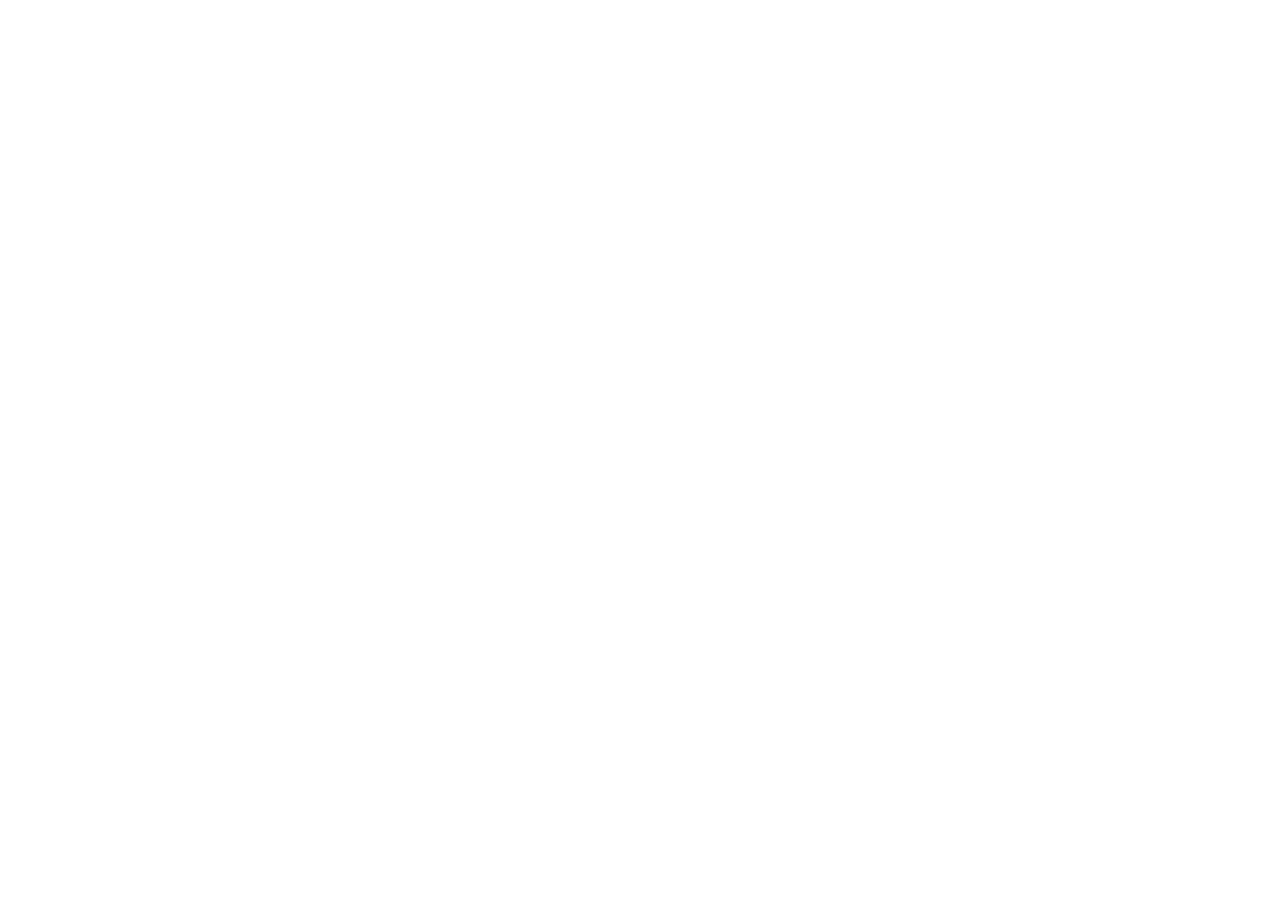
==== index.html @ 0a0a8fde "add title" ====
<!DOCTYPE html>
<html lang="en">
  <head>
    <meta charset="UTF-8" />
    <meta http-equiv="X-UA-Compatible" content="IE=edge" />
    <meta name="viewport" content="width=device-width, initial-scale=1.0" />
    <link rel="stylesheet" href="css/styles.css" />
    <title>Quiz-App</title>
  </head>

  <body></body>
</html>
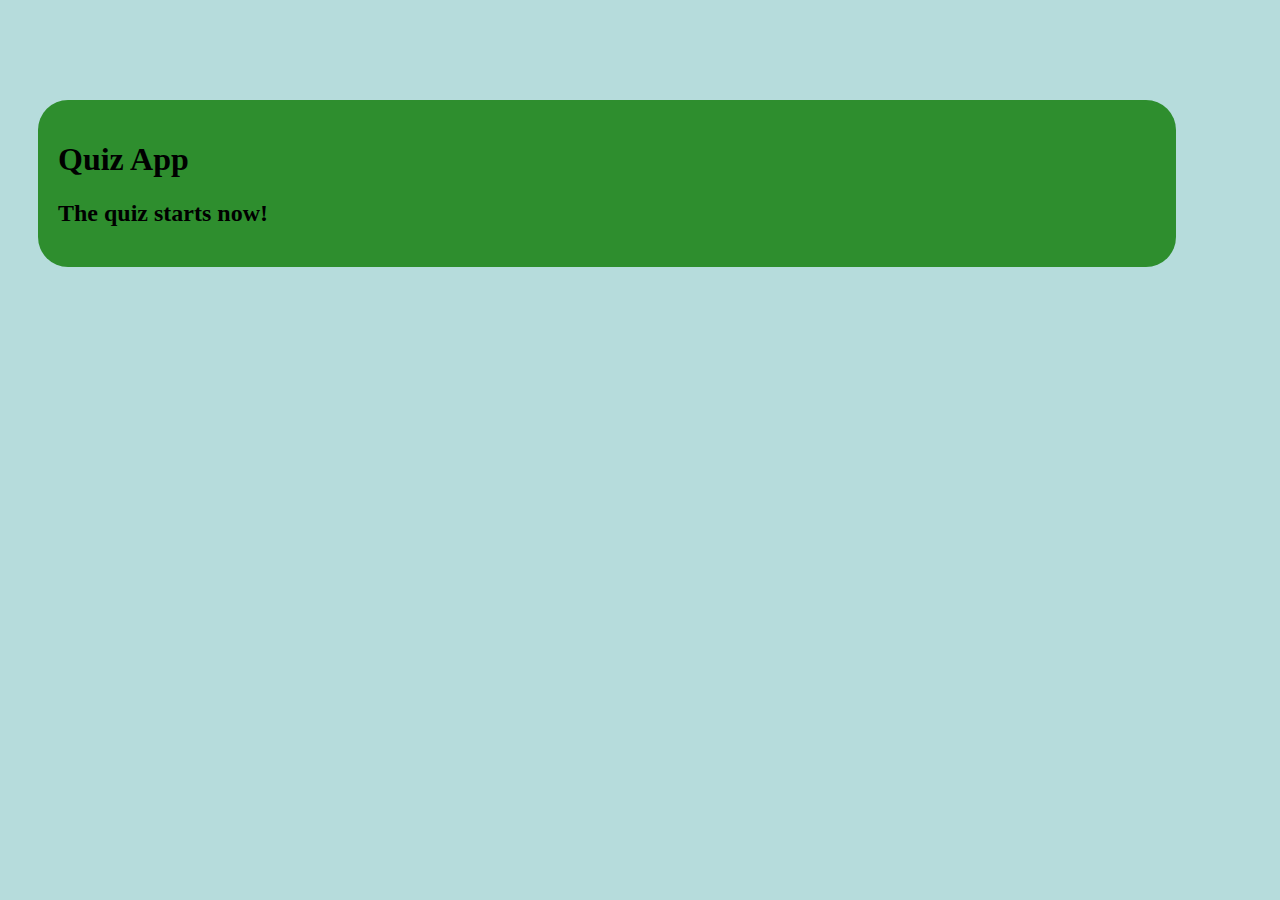
==== commit ff5a9664: "fill out main and css" ====
--- a/index.html
+++ b/index.html
@@ -5,8 +5,19 @@
     <meta http-equiv="X-UA-Compatible" content="IE=edge" />
     <meta name="viewport" content="width=device-width, initial-scale=1.0" />
     <link rel="stylesheet" href="css/styles.css" />
-    <title>Quiz-App</title>
+    <title>Quiz</title>
   </head>
 
-  <body></body>
+  <body>
+<header>
+    <div class="app">
+    <h1>Quiz App</h1>
+    <div class="quiz">
+        <h2 id="subhead">The quiz starts now!</h2>
+        </div>
+      </div>
+    </div>
+</header>
+
+  </body>
 </html>
--- a/css/styles.css
+++ b/css/styles.css
@@ -0,0 +1,15 @@
+* {
+  box-sizing: border-box;
+}
+
+body {
+  background-color: rgb(182, 220, 220);
+}
+
+.app {
+  background: rgb(46, 142, 46);
+  width: 90%;
+  margin: 100px 30px 0;
+  border-radius: 30px;
+  padding: 20px;
+}
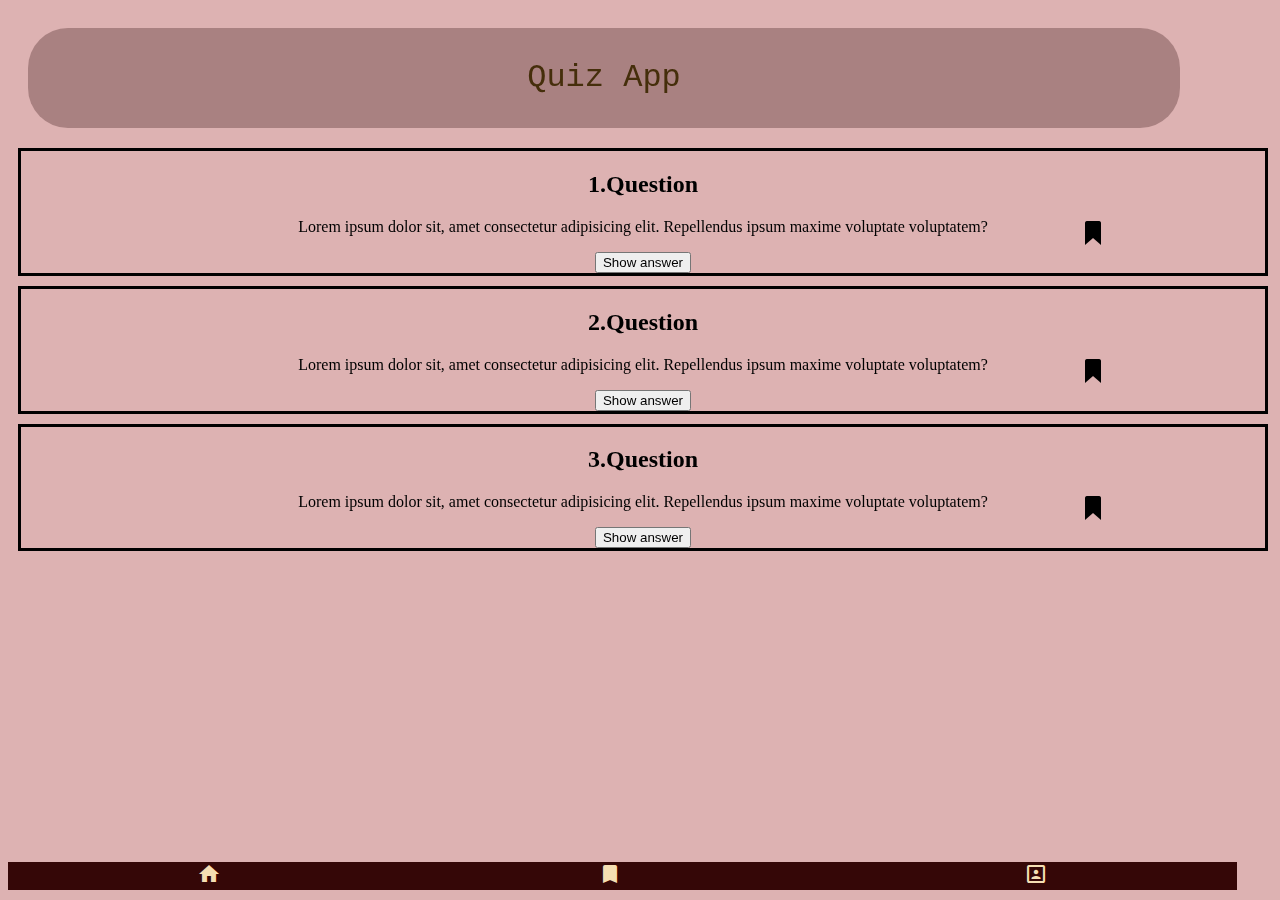
==== commit 081857c6: "main revised & add new classes" ====
--- a/index.html
+++ b/index.html
@@ -5,19 +5,63 @@
     <meta http-equiv="X-UA-Compatible" content="IE=edge" />
     <meta name="viewport" content="width=device-width, initial-scale=1.0" />
     <link rel="stylesheet" href="css/styles.css" />
+    <link
+      rel="stylesheet"
+      href="https://fonts.googleapis.com/icon?family=Material+Icons"
+    />
     <title>Quiz</title>
   </head>
 
   <body>
-<header>
-    <div class="app">
-    <h1>Quiz App</h1>
-    <div class="quiz">
-        <h2 id="subhead">The quiz starts now!</h2>
-        </div>
-      </div>
-    </div>
-</header>
+    <header class="app"><h1>Quiz App</h1></header>
 
+    <main class="quiz-card">
+      <section class="question-card">
+        <h2 class="card__headline m-0">1.Question</h2>
+        <img
+          src="images/icons8-lesezeichen-30.png"
+          alt="dark bookmark"
+          class="logo"
+        />
+        <p class="question">
+          Lorem ipsum dolor sit, amet consectetur adipisicing elit. Repellendus
+          ipsum maxime voluptate voluptatem?
+        </p>
+        <button class="answer-button">Show answer</button>
+      </section>
+
+      <section class="question-card">
+        <h2 class="card__headline m-0">2.Question</h2>
+        <img
+          src="images/icons8-lesezeichen-30.png"
+          alt="dark bookmark"
+          class="logo"
+        />
+        <p class="question">
+          Lorem ipsum dolor sit, amet consectetur adipisicing elit. Repellendus
+          ipsum maxime voluptate voluptatem?
+        </p>
+        <button class="answer-button">Show answer</button>
+      </section>
+
+      <section class="question-card">
+        <h2 class="card__headline m-0">3.Question</h2>
+        <img
+          src="images/icons8-lesezeichen-30.png"
+          alt="dark bookmark"
+          class="logo"
+        />
+        <p class="question">
+          Lorem ipsum dolor sit, amet consectetur adipisicing elit. Repellendus
+          ipsum maxime voluptate voluptatem?
+        </p>
+        <button class="answer-button">Show answer</button>
+      </section>
+    </main>
+    <nav class="nav">
+      <a class="nav-bar"><i class="material-icons md-36">home</i></a>
+      <a class="navbar"><i class="material-icons md-36">bookmarks</i></a>
+      <a class="navbar"><i class="material-icons md-36">portrait</i></a>
+    </nav>
   </body>
 </html>
--- a/css/styles.css
+++ b/css/styles.css
@@ -3,13 +3,56 @@
 }
 
 body {
-  background-color: rgb(182, 220, 220);
+  background-color: rgb(221, 178, 178);
+  width: 100%;
+  position: fixed;
 }
 
 .app {
-  background: rgb(46, 142, 46);
+  background: rgb(169, 129, 129);
   width: 90%;
-  margin: 100px 30px 0;
-  border-radius: 30px;
-  padding: 20px;
+  margin: 20px;
+  border-radius: 40px;
+  padding: 10px;
 }
+
+.app h1 {
+  color: rgb(69, 46, 11);
+  font-family: "Courier New", Courier, monospace;
+  font-weight: 400;
+  text-align: center;
+}
+
+nav {
+  display: grid;
+  grid-auto-flow: column;
+  background-color: rgb(53, 7, 7);
+  bottom: 10px;
+  position: fixed;
+  width: 96%;
+}
+
+nav a {
+  position: relative;
+  color: wheat;
+  text-align: center;
+}
+
+.question-card {
+  position: relative;
+  text-align: center;
+  border: 3px solid;
+  margin-top: 10px;
+  margin-left: 10px;
+  margin-right: 20px;
+  margin-bottom: 10px;
+}
+
+.question {
+  text-align: center;
+}
+
+.logo {
+  padding-left: 35%;
+  position: absolute;
+}
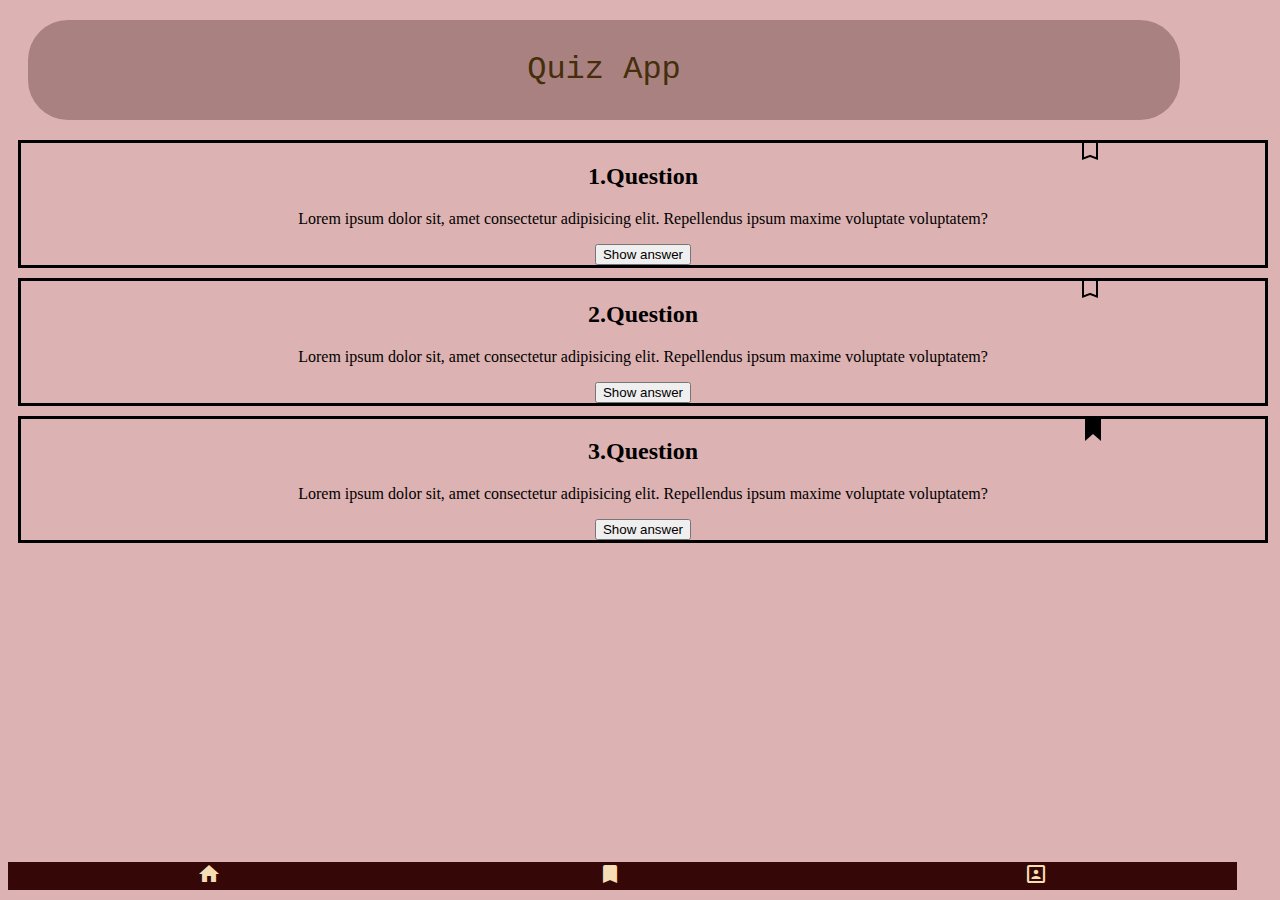
==== commit 6e913194: "created profile.html & bookmark.html and added them. Also changed the navbar" ====
--- a/index.html
+++ b/index.html
@@ -19,9 +19,9 @@
       <section class="question-card">
         <h2 class="card__headline m-0">1.Question</h2>
         <img
-          src="images/icons8-lesezeichen-30.png"
+          src="images/icons8-lesezeichen-24.png"
           alt="dark bookmark"
-          class="logo"
+          class="logo1"
         />
         <p class="question">
           Lorem ipsum dolor sit, amet consectetur adipisicing elit. Repellendus
@@ -33,9 +33,9 @@
       <section class="question-card">
         <h2 class="card__headline m-0">2.Question</h2>
         <img
-          src="images/icons8-lesezeichen-30.png"
+          src="images/icons8-lesezeichen-24.png"
           alt="dark bookmark"
-          class="logo"
+          class="logo1"
         />
         <p class="question">
           Lorem ipsum dolor sit, amet consectetur adipisicing elit. Repellendus
@@ -49,7 +49,7 @@
         <img
           src="images/icons8-lesezeichen-30.png"
           alt="dark bookmark"
-          class="logo"
+          class="logo2"
         />
         <p class="question">
           Lorem ipsum dolor sit, amet consectetur adipisicing elit. Repellendus
@@ -58,10 +58,18 @@
         <button class="answer-button">Show answer</button>
       </section>
     </main>
+    <br />
+    <footer></footer>
     <nav class="nav">
-      <a class="nav-bar"><i class="material-icons md-36">home</i></a>
-      <a class="navbar"><i class="material-icons md-36">bookmarks</i></a>
-      <a class="navbar"><i class="material-icons md-36">portrait</i></a>
+      <a class="nav-bar" href="index.html"
+        ><i class="material-icons md-36">home</i></a
+      >
+      <a class="navbar" href="bookmark.html"
+        ><i class="material-icons md-36">bookmarks</i></a
+      >
+      <a class="navbar" href="portrait.html"
+        ><i class="material-icons md-36">portrait</i></a
+      >
     </nav>
   </body>
 </html>
--- a/css/styles.css
+++ b/css/styles.css
@@ -5,7 +5,6 @@
 body {
   background-color: rgb(221, 178, 178);
   width: 100%;
-  position: fixed;
 }
 
 .app {
@@ -52,7 +51,18 @@
   text-align: center;
 }
 
-.logo {
+.logo1 {
   padding-left: 35%;
   position: absolute;
+  top: -5px;
 }
+
+.logo2 {
+  padding-left: 35%;
+  position: absolute;
+  top: -5px;
+}
+
+.answer-button {
+  font-weight: 100;
+}
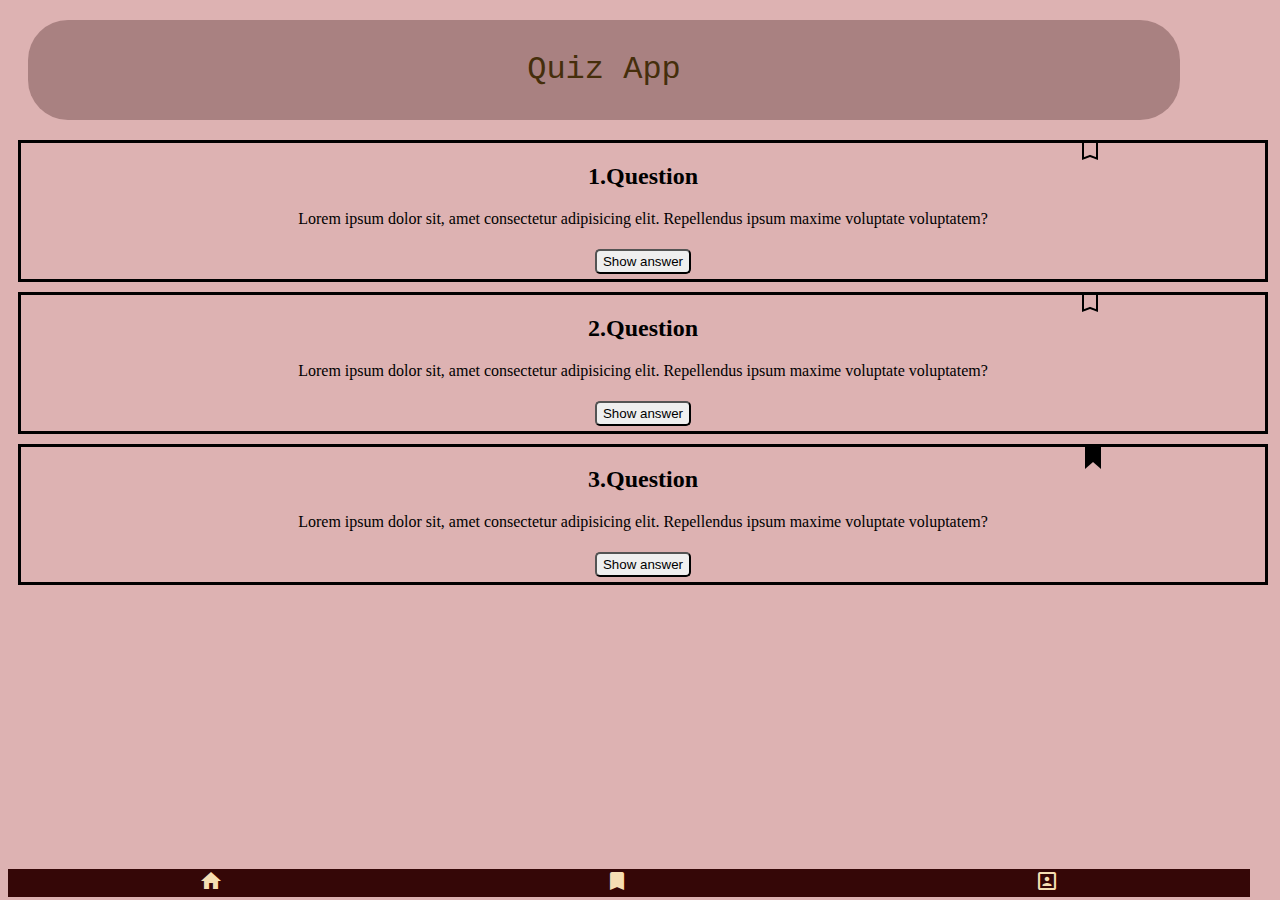
==== commit f75db46c: "created profile.html & bookmark.html and added them. Also changed the navbar" ====
--- a/index.html
+++ b/index.html
@@ -59,17 +59,18 @@
       </section>
     </main>
     <br />
-    <footer></footer>
-    <nav class="nav">
-      <a class="nav-bar" href="index.html"
-        ><i class="material-icons md-36">home</i></a
-      >
-      <a class="navbar" href="bookmark.html"
-        ><i class="material-icons md-36">bookmarks</i></a
-      >
-      <a class="navbar" href="portrait.html"
-        ><i class="material-icons md-36">portrait</i></a
-      >
-    </nav>
+    <footer>
+      <nav class="nav">
+        <a class="nav-bar" href="index.html"
+          ><i class="material-icons md-36">home</i></a
+        >
+        <a class="navbar" href="bookmark.html"
+          ><i class="material-icons md-36">bookmarks</i></a
+        >
+        <a class="navbar" href="profile.html"
+          ><i class="material-icons md-36">portrait</i></a
+        >
+      </nav>
+    </footer>
   </body>
 </html>
--- a/css/styles.css
+++ b/css/styles.css
@@ -26,9 +26,9 @@
   display: grid;
   grid-auto-flow: column;
   background-color: rgb(53, 7, 7);
-  bottom: 10px;
+  bottom: 3px;
   position: fixed;
-  width: 96%;
+  width: 97%;
 }
 
 nav a {
@@ -65,4 +65,7 @@
 
 .answer-button {
   font-weight: 100;
+  height: 25px;
+  margin: 5px;
+  border-radius: 5px;
 }
